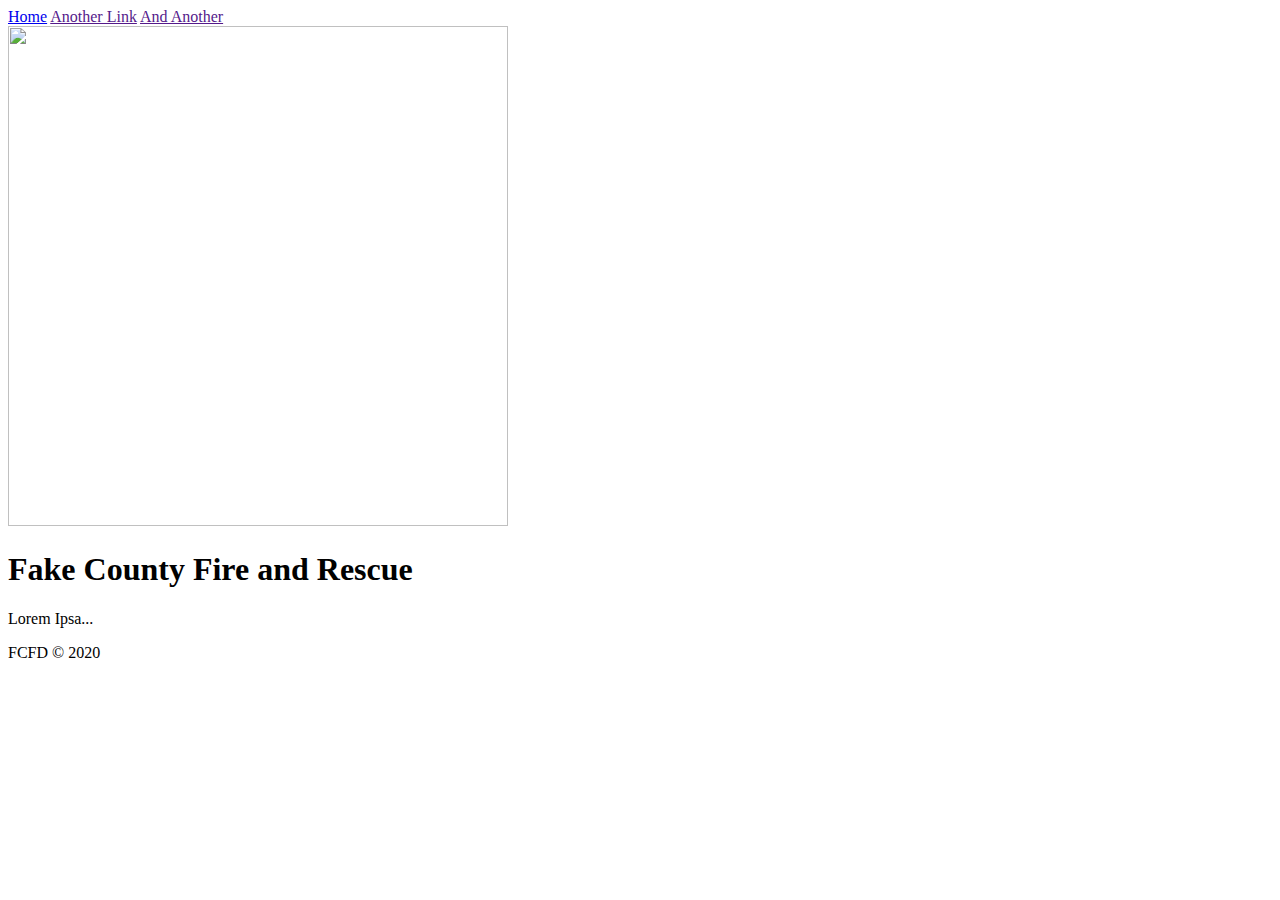
==== index.html @ e383b3c0 "should have been commiting way before this" ====
<!doctype html>

<!-- 
    William Kann
    05/04/2021
    index.html
    This is the Home page and the main tempalte for which every page will follow
-->

<html class="no-js" lang="">

    <!-- The head tag is the first data to be ran when the site loads and is typically not seen. -->

    <head>
        <meta charset="utf-8">
        
        <title>Fake County Fire Department</title>

        <meta name="viewport" content="width=device-width, initial-scale=1">   

        <meta name="theme-color" content="#fafafa">
    </head>
        
    <!-- The body of the page is the content portion of the webpage. -->
    
    <body>

        <!-- This is the navigation portion of the webpage. -->

        <div class="topnav">
            <nav>
	            <a class="active" href="#home">Home</a>
	            <a href="">Another Link</a>
	            <a href="">And Another</a>
            </nav>
        </div>
    
        <header>
            <!-- This is where the logo image for the site would go. -->
            <img src="" width="500" height="500">

            <h1>Fake County Fire and Rescue</h1>
        </header>
        
        <!-- The section tag is broad, and can contain articles, which are indiividual portions of t            the section. There can be multiple sections. -->

        <section>

            <!-- The article tage represents different secitons of content within the page, such as                 single blog entries. -->

            <article>
                <p>  Lorem Ipsa... </p>
            </article>

        </section>

        <!-- The footer is similar to a section, except that it is specifically the footer... -->

        <footer>
            <p>FCFD © 2020</p>
        </footer>
  
	</body>

</html>
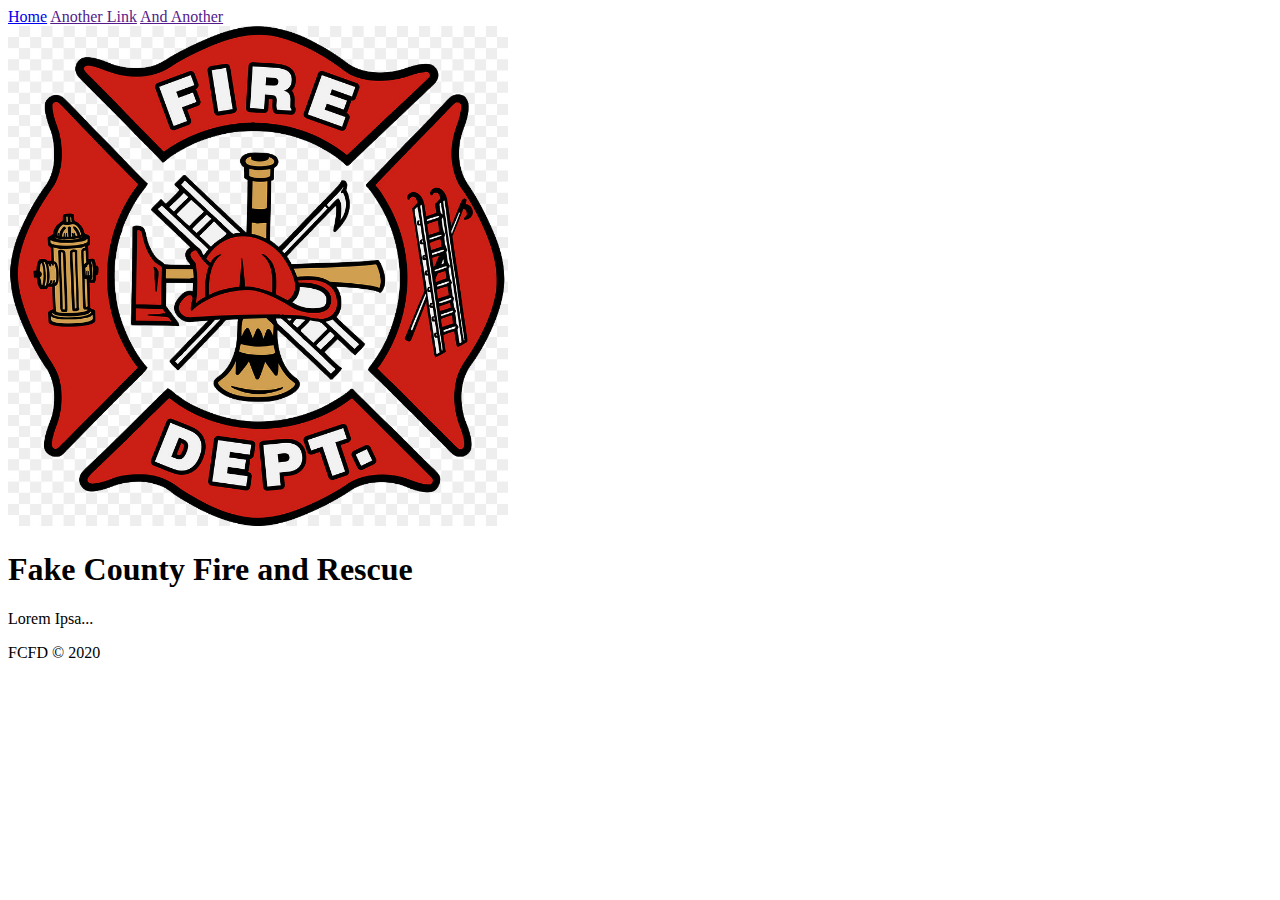
==== commit be0f674e: "don't fucking know" ====
--- a/index.html
+++ b/index.html
@@ -1,4 +1,4 @@
-<!doctype html>
+<!DOCTYPE html>
 
 <!-- 
     William Kann
@@ -37,7 +37,7 @@
     
         <header>
             <!-- This is where the logo image for the site would go. -->
-            <img src="" width="500" height="500">
+            <img src="fire_logo.jpeg" alt="generic fire logo" width="500" height="500">
 
             <h1>Fake County Fire and Rescue</h1>
         </header>
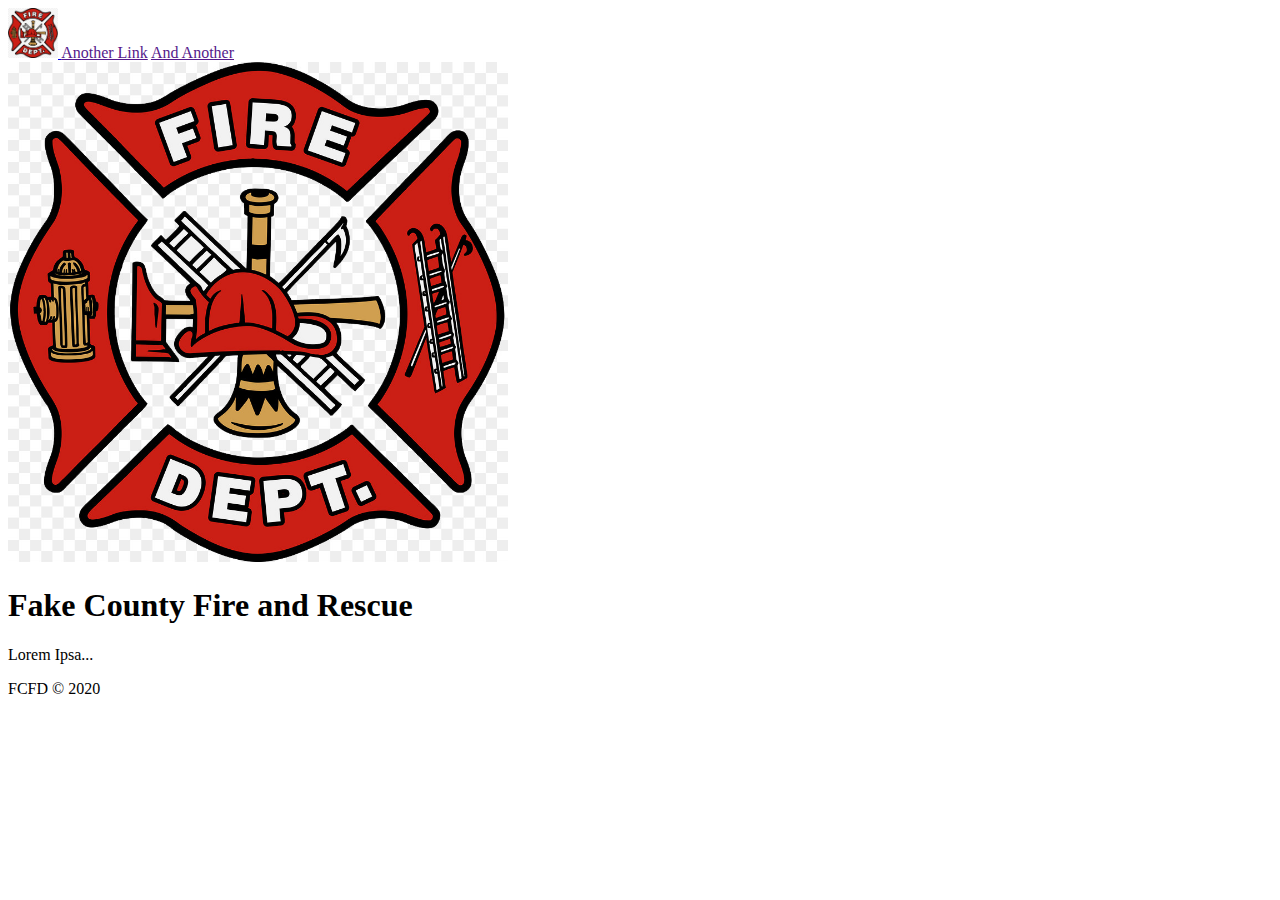
==== commit 6b790355: "changed logo to a link in navbar" ====
--- a/index.html
+++ b/index.html
@@ -27,9 +27,11 @@
 
         <!-- This is the navigation portion of the webpage. -->
 
-        <div class="topnav">
+        <div class="topnav" border="1">
             <nav>
-	            <a class="active" href="#home">Home</a>
+	            <a class="active" href="#home">
+                    <img src="fire_logo.jpeg" alt="generic fire logo" width="50" height="50">
+                </a>
 	            <a href="">Another Link</a>
 	            <a href="">And Another</a>
             </nav>
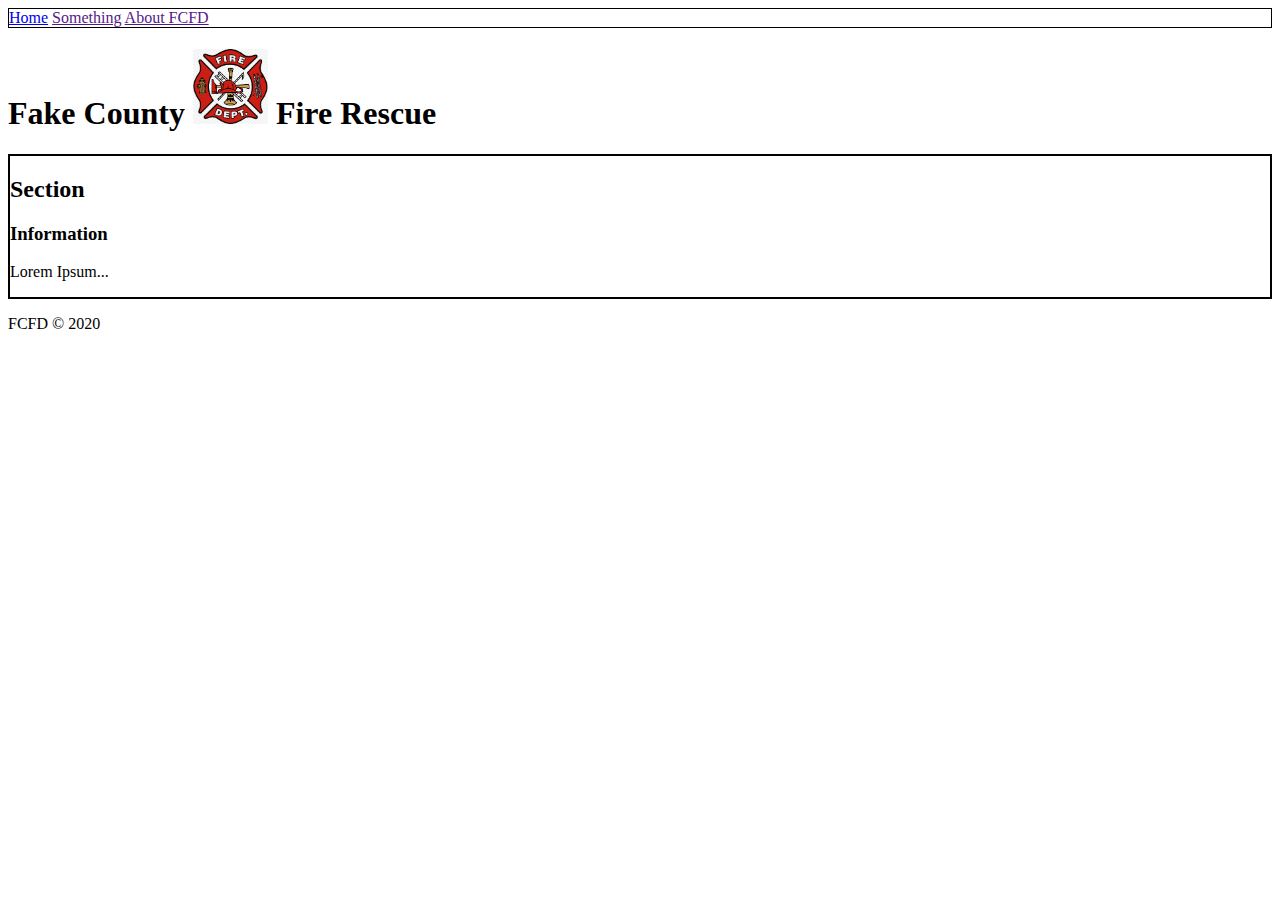
==== commit 5e989fa3: "changes to structure, just a little" ====
--- a/index.html
+++ b/index.html
@@ -2,7 +2,7 @@
 
 <!-- 
     William Kann
-    05/04/2021
+    05/07/2021
     index.html
     This is the Home page and the main tempalte for which every page will follow
 -->
@@ -25,34 +25,37 @@
     
     <body>
 
-        <!-- This is the navigation portion of the webpage. -->
+        <!-- This is the navigation portion of the webpage. I added the lgoo as a link instead of just leaving it as basic image. -->
 
-        <div class="topnav" border="1">
+        <div class="topnav" style="border: 1px solid black;">
             <nav>
-	            <a class="active" href="#home">
-                    <img src="fire_logo.jpeg" alt="generic fire logo" width="50" height="50">
-                </a>
-	            <a href="">Another Link</a>
-	            <a href="">And Another</a>
+	            <a class="active" href="#home">Home</a>
+	            <a href="">Something</a>
+	            <a href="">About FCFD</a>
             </nav>
         </div>
     
         <header>
-            <!-- This is where the logo image for the site would go. -->
-            <img src="fire_logo.jpeg" alt="generic fire logo" width="500" height="500">
-
-            <h1>Fake County Fire and Rescue</h1>
+            <h1>
+                Fake County
+                <img src="fire_logo.jpeg" alt="generic fire logo" width="75" height="75">
+                Fire Rescue
+            </h1>
         </header>
         
         <!-- The section tag is broad, and can contain articles, which are indiividual portions of t            the section. There can be multiple sections. -->
 
-        <section>
+        <section style="border: 2px solid black;">
+
+            <h2>Section</h2>
 
             <!-- The article tage represents different secitons of content within the page, such as                 single blog entries. -->
 
             <article>
-                <p>  Lorem Ipsa... </p>
+                <h3>Information</h3>
+                <p>  Lorem Ipsum... </p>
             </article>
+
 
         </section>
 
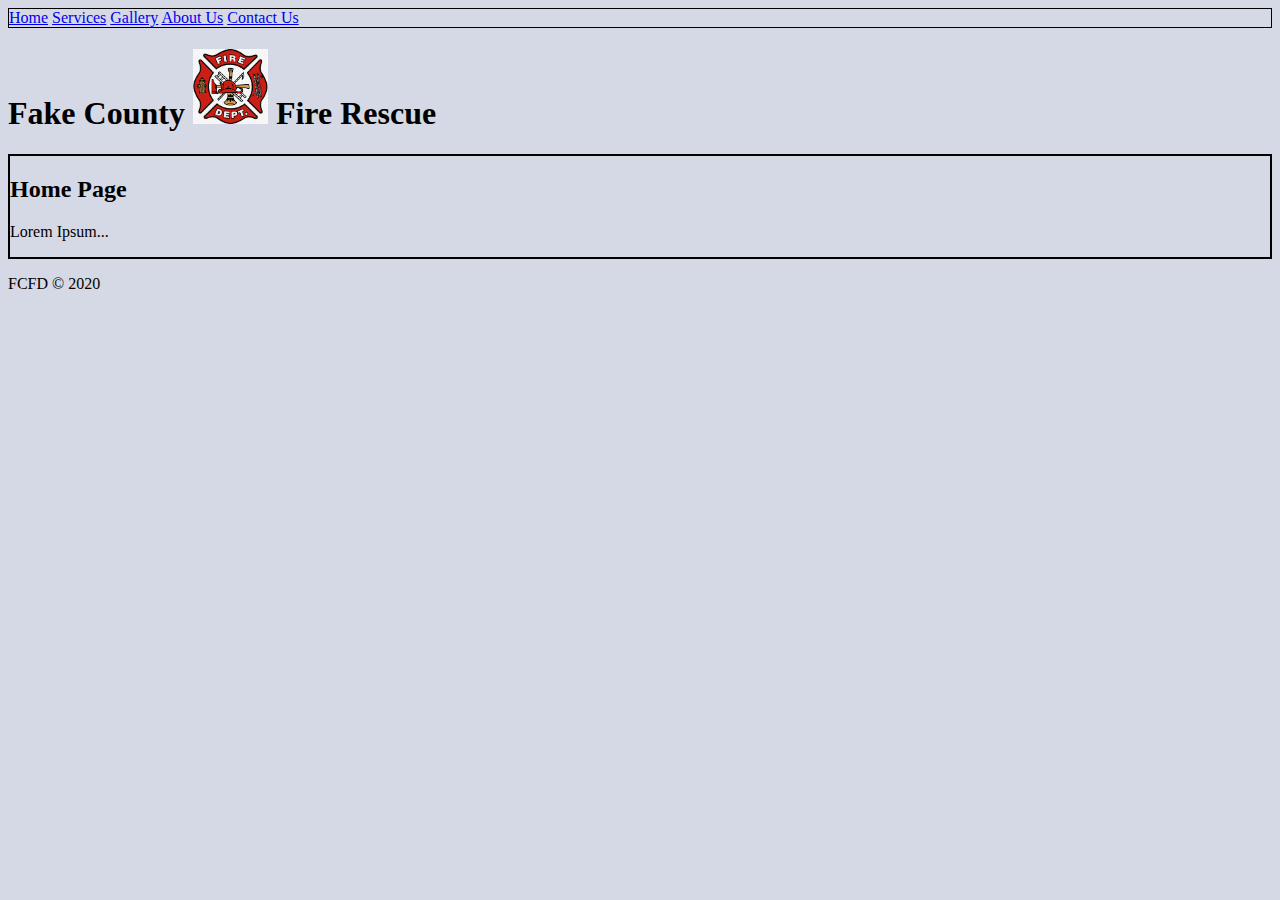
==== commit 8a39df3f: "began stylesheet" ====
--- a/index.html
+++ b/index.html
@@ -16,7 +16,9 @@
         
         <title>Fake County Fire Department</title>
 
-        <meta name="viewport" content="width=device-width, initial-scale=1">   
+        <meta name="viewport" content="width=device-width, initial-scale=1">
+
+        <link rel="stylesheet" href="css/main.css">
 
         <meta name="theme-color" content="#fafafa">
     </head>
@@ -27,13 +29,13 @@
 
         <!-- This is the navigation portion of the webpage. I added the lgoo as a link instead of just leaving it as basic image. -->
 
-        <div class="topnav" style="border: 1px solid black;">
-            <nav>
-	            <a class="active" href="#home">Home</a>
-	            <a href="">Something</a>
-	            <a href="">About FCFD</a>
-            </nav>
-        </div>
+        <nav class="topnav" style="border: 1px solid black;">
+	        <a href="index.html">Home</a>
+	        <a href="services.html">Services</a>
+	        <a href="gallery.html">Gallery</a>
+            <a href="about.html">About Us</a>
+            <a href="contact.html">Contact Us</a>
+        </nav>
     
         <header>
             <h1>
@@ -47,12 +49,12 @@
 
         <section style="border: 2px solid black;">
 
-            <h2>Section</h2>
+            <h2>Home Page</h2>
 
             <!-- The article tage represents different secitons of content within the page, such as                 single blog entries. -->
 
             <article>
-                <h3>Information</h3>
+                <h3></h3>
                 <p>  Lorem Ipsum... </p>
             </article>
 
--- a/css/main.css
+++ b/css/main.css
@@ -0,0 +1,5 @@
+/* This is the main CSS stylesheet for this webnsite. It will give global styles to any particular attribute or class within the HTML files. Making style changes here will make changes on every page, as lonmg as the fikle is linked wthin each file.*/
+
+body {
+    background-color: #d5d9e5;
+}
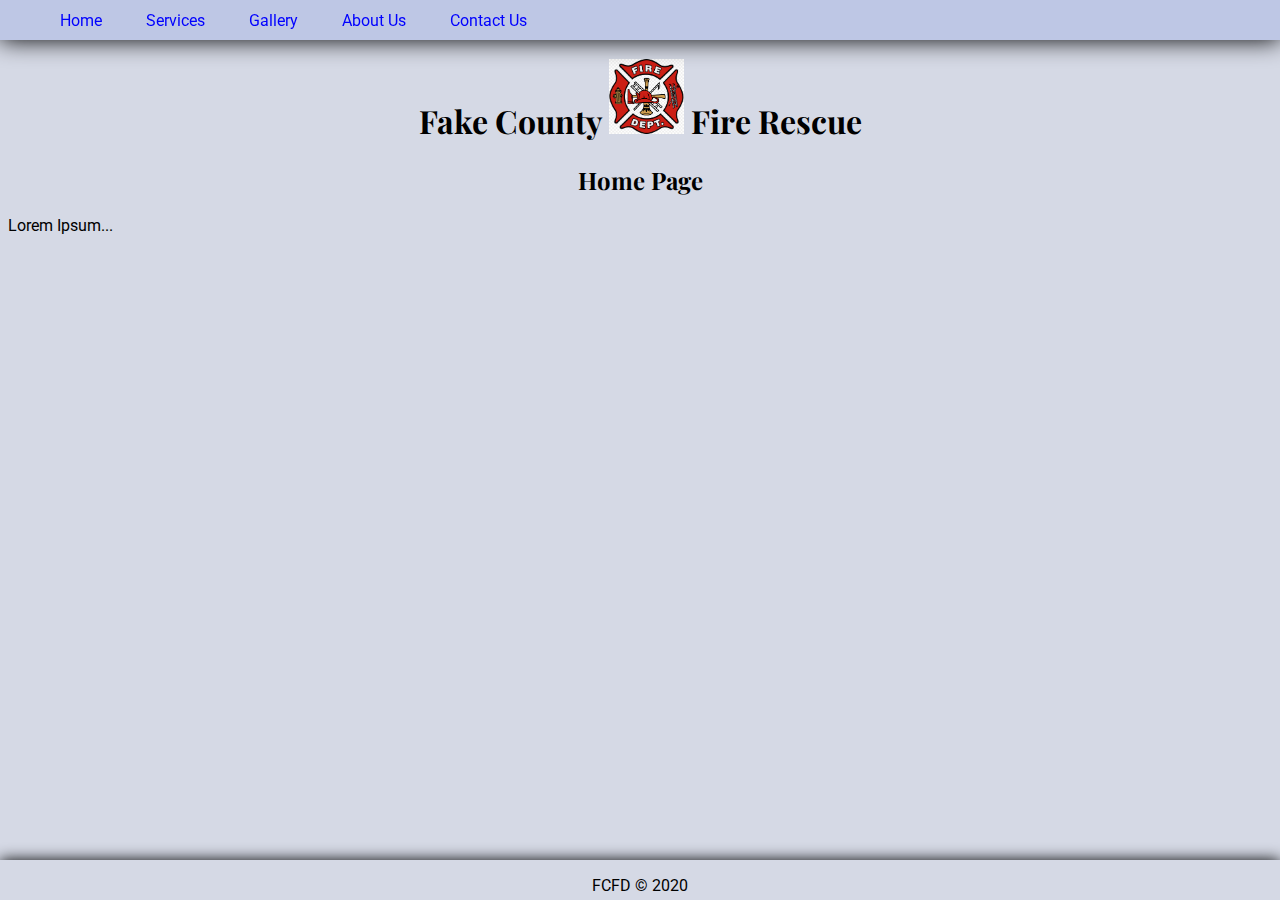
==== commit da67f5af: "styled navbar" ====
--- a/index.html
+++ b/index.html
@@ -18,6 +18,8 @@
 
         <meta name="viewport" content="width=device-width, initial-scale=1">
 
+        <link rel="stylesheet" href="https://fonts.googleapis.com/css?family=Playfair+Display">
+        <link rel="stylesheet" href="https://fonts.googleapis.com/css?family=Roboto">
         <link rel="stylesheet" href="css/main.css">
 
         <meta name="theme-color" content="#fafafa">
@@ -29,12 +31,14 @@
 
         <!-- This is the navigation portion of the webpage. I added the lgoo as a link instead of just leaving it as basic image. -->
 
-        <nav class="topnav" style="border: 1px solid black;">
-	        <a href="index.html">Home</a>
-	        <a href="services.html">Services</a>
-	        <a href="gallery.html">Gallery</a>
-            <a href="about.html">About Us</a>
-            <a href="contact.html">Contact Us</a>
+        <nav class="topnav">
+            <ul>
+                <li><a href="index.html">Home</a></li>
+                <li><a href="services.html">Services</a></li>
+                <li><a href="gallery.html">Gallery</a></li>
+                <li><a href="about.html">About Us</a></li>
+                <li><a href="contact.html">Contact Us</a></li>
+            </ul>
         </nav>
     
         <header>
@@ -47,7 +51,7 @@
         
         <!-- The section tag is broad, and can contain articles, which are indiividual portions of t            the section. There can be multiple sections. -->
 
-        <section style="border: 2px solid black;">
+        <section>
 
             <h2>Home Page</h2>
 
--- a/css/main.css
+++ b/css/main.css
@@ -1,5 +1,75 @@
-/* This is the main CSS stylesheet for this webnsite. It will give global styles to any particular attribute or class within the HTML files. Making style changes here will make changes on every page, as lonmg as the fikle is linked wthin each file.*/
+/* This is the main CSS stylesheet for this website. It will give global styles to any particular attribute or class within the HTML files. Making style changes here will make changes on every page, as long as the file is linked within each file.*/
+
+/* Global Styling */
+
+a:link {
+    color: blue;
+}
+
+a:visited {
+    color: red;
+}
+
+a:hover {
+    color:green;
+}
+
+nav {
+    background-color: #bec7e5;
+    position: fixed;
+    top: 0;
+    left: 0;
+    right: 0;
+    height: 40px;
+    display:flex;
+    align-items: center;
+    box-shadow: 0 0 25px 0 black;
+}
+
+header {
+    padding-top: 30px;
+}
 
 body {
     background-color: #d5d9e5;
 }
+
+h1, 
+h2,
+h3 {
+    font-family: "Playfair Display";
+    text-align: center;
+}
+
+p {
+    font-family: "Roboto";
+}
+
+footer {
+    position: absolute;
+    left: 0;
+    bottom: 0;
+    height: 40px;
+    width: 100%;
+    font-family: "Playfair Display";
+    align-items: center;
+    text-align: center;
+    box-shadow: 0 0 15px 0 black;
+}
+
+/* Styling for navbar elements */
+
+nav ul li {
+    display: inline;
+    font-family: "Roboto";
+    margin: 20px;
+}
+
+nav ul li a {
+    color: black;
+    text-decoration: none;
+}
+
+nav ul li a:visited {
+    color: black;
+}
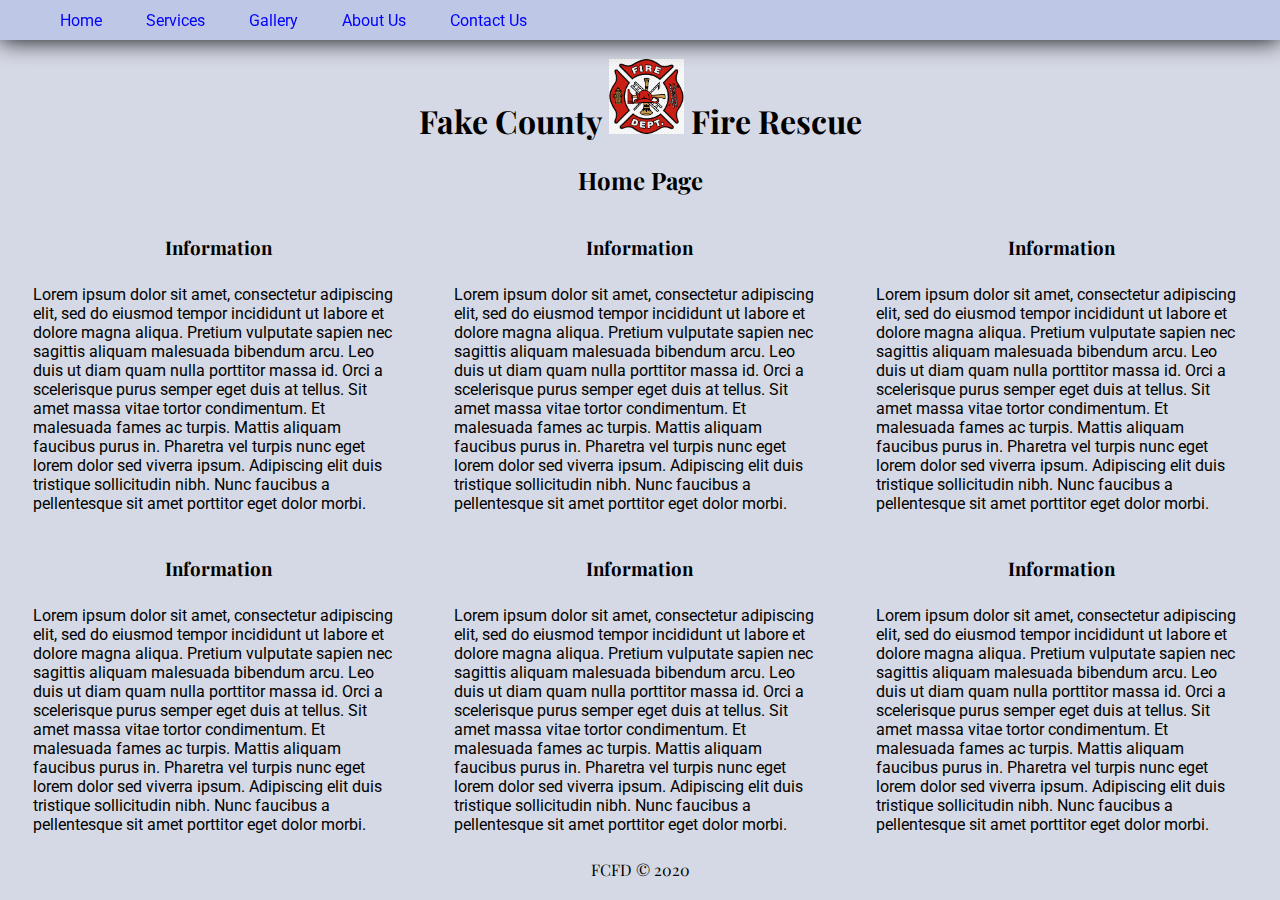
==== commit 44e426c5: "no clue" ====
--- a/index.html
+++ b/index.html
@@ -51,25 +51,49 @@
         
         <!-- The section tag is broad, and can contain articles, which are indiividual portions of t            the section. There can be multiple sections. -->
 
-        <section>
+        <h2>Home Page</h2>
 
-            <h2>Home Page</h2>
+        <section class="row">
 
-            <!-- The article tage represents different secitons of content within the page, such as                 single blog entries. -->
 
-            <article>
-                <h3></h3>
-                <p>  Lorem Ipsum... </p>
+            <!-- The article tag represents different secitons of content within the page, such as                 single blog entries. -->
+
+            <article class="column">
+                <h3>Information</h3>
+                <p>Lorem ipsum dolor sit amet, consectetur adipiscing elit, sed do eiusmod tempor incididunt ut labore et dolore magna aliqua. Pretium vulputate sapien nec sagittis aliquam malesuada bibendum arcu. Leo duis ut diam quam nulla porttitor massa id. Orci a scelerisque purus semper eget duis at tellus. Sit amet massa vitae tortor condimentum. Et malesuada fames ac turpis. Mattis aliquam faucibus purus in. Pharetra vel turpis nunc eget lorem dolor sed viverra ipsum. Adipiscing elit duis tristique sollicitudin nibh. Nunc faucibus a pellentesque sit amet porttitor eget dolor morbi.</p>
+            </article>
+            <article class="column">
+                <h3>Information</h3>
+                <p>Lorem ipsum dolor sit amet, consectetur adipiscing elit, sed do eiusmod tempor incididunt ut labore et dolore magna aliqua. Pretium vulputate sapien nec sagittis aliquam malesuada bibendum arcu. Leo duis ut diam quam nulla porttitor massa id. Orci a scelerisque purus semper eget duis at tellus. Sit amet massa vitae tortor condimentum. Et malesuada fames ac turpis. Mattis aliquam faucibus purus in. Pharetra vel turpis nunc eget lorem dolor sed viverra ipsum. Adipiscing elit duis tristique sollicitudin nibh. Nunc faucibus a pellentesque sit amet porttitor eget dolor morbi.</p>
+            </article>
+            <article class="column">
+                <h3>Information</h3>
+                <p>Lorem ipsum dolor sit amet, consectetur adipiscing elit, sed do eiusmod tempor incididunt ut labore et dolore magna aliqua. Pretium vulputate sapien nec sagittis aliquam malesuada bibendum arcu. Leo duis ut diam quam nulla porttitor massa id. Orci a scelerisque purus semper eget duis at tellus. Sit amet massa vitae tortor condimentum. Et malesuada fames ac turpis. Mattis aliquam faucibus purus in. Pharetra vel turpis nunc eget lorem dolor sed viverra ipsum. Adipiscing elit duis tristique sollicitudin nibh. Nunc faucibus a pellentesque sit amet porttitor eget dolor morbi.</p>
             </article>
 
+        </section>
+
+        <section class="row">
+
+
+            <article class="column">
+                <h3>Information</h3>
+                <p>Lorem ipsum dolor sit amet, consectetur adipiscing elit, sed do eiusmod tempor incididunt ut labore et dolore magna aliqua. Pretium vulputate sapien nec sagittis aliquam malesuada bibendum arcu. Leo duis ut diam quam nulla porttitor massa id. Orci a scelerisque purus semper eget duis at tellus. Sit amet massa vitae tortor condimentum. Et malesuada fames ac turpis. Mattis aliquam faucibus purus in. Pharetra vel turpis nunc eget lorem dolor sed viverra ipsum. Adipiscing elit duis tristique sollicitudin nibh. Nunc faucibus a pellentesque sit amet porttitor eget dolor morbi.</p>
+            </article>
+            <article class="column">
+                <h3>Information</h3>
+                <p>Lorem ipsum dolor sit amet, consectetur adipiscing elit, sed do eiusmod tempor incididunt ut labore et dolore magna aliqua. Pretium vulputate sapien nec sagittis aliquam malesuada bibendum arcu. Leo duis ut diam quam nulla porttitor massa id. Orci a scelerisque purus semper eget duis at tellus. Sit amet massa vitae tortor condimentum. Et malesuada fames ac turpis. Mattis aliquam faucibus purus in. Pharetra vel turpis nunc eget lorem dolor sed viverra ipsum. Adipiscing elit duis tristique sollicitudin nibh. Nunc faucibus a pellentesque sit amet porttitor eget dolor morbi.</p>
+            </article>
+            <article class="column">
+                <h3>Information</h3>
+                <p>Lorem ipsum dolor sit amet, consectetur adipiscing elit, sed do eiusmod tempor incididunt ut labore et dolore magna aliqua. Pretium vulputate sapien nec sagittis aliquam malesuada bibendum arcu. Leo duis ut diam quam nulla porttitor massa id. Orci a scelerisque purus semper eget duis at tellus. Sit amet massa vitae tortor condimentum. Et malesuada fames ac turpis. Mattis aliquam faucibus purus in. Pharetra vel turpis nunc eget lorem dolor sed viverra ipsum. Adipiscing elit duis tristique sollicitudin nibh. Nunc faucibus a pellentesque sit amet porttitor eget dolor morbi.</p>
+            </article>
 
         </section>
 
         <!-- The footer is similar to a section, except that it is specifically the footer... -->
 
-        <footer>
-            <p>FCFD © 2020</p>
-        </footer>
+        <footer>FCFD © 2020</footer>
   
 	</body>
 
--- a/css/main.css
+++ b/css/main.css
@@ -43,18 +43,15 @@
 
 p {
     font-family: "Roboto";
+    margin: 25px 25px 25px 25px;
 }
 
 footer {
-    position: absolute;
-    left: 0;
-    bottom: 0;
-    height: 40px;
-    width: 100%;
+    min-height: 100%;
+    display: grid;
+    grid-template-rows: auto 1fr auto;
     font-family: "Playfair Display";
-    align-items: center;
     text-align: center;
-    box-shadow: 0 0 15px 0 black;
 }
 
 /* Styling for navbar elements */
@@ -73,3 +70,32 @@
 nav ul li a:visited {
     color: black;
 }
+
+/* Styling for tables */
+
+table {
+    width: 90%;
+    border: 1px solid black;
+    margin: 25px;
+}
+
+caption {
+    font-family: "Playfair Display";
+    font-size: 18px;
+}
+
+th, td {
+    border: 1px solid black;
+    font-family: "Roboto";
+    text-align: center;
+}
+
+/* Styling for columns and rows for each page */
+
+.row {
+    display: flex;
+}
+
+.column {
+    flex: 50%;
+}
